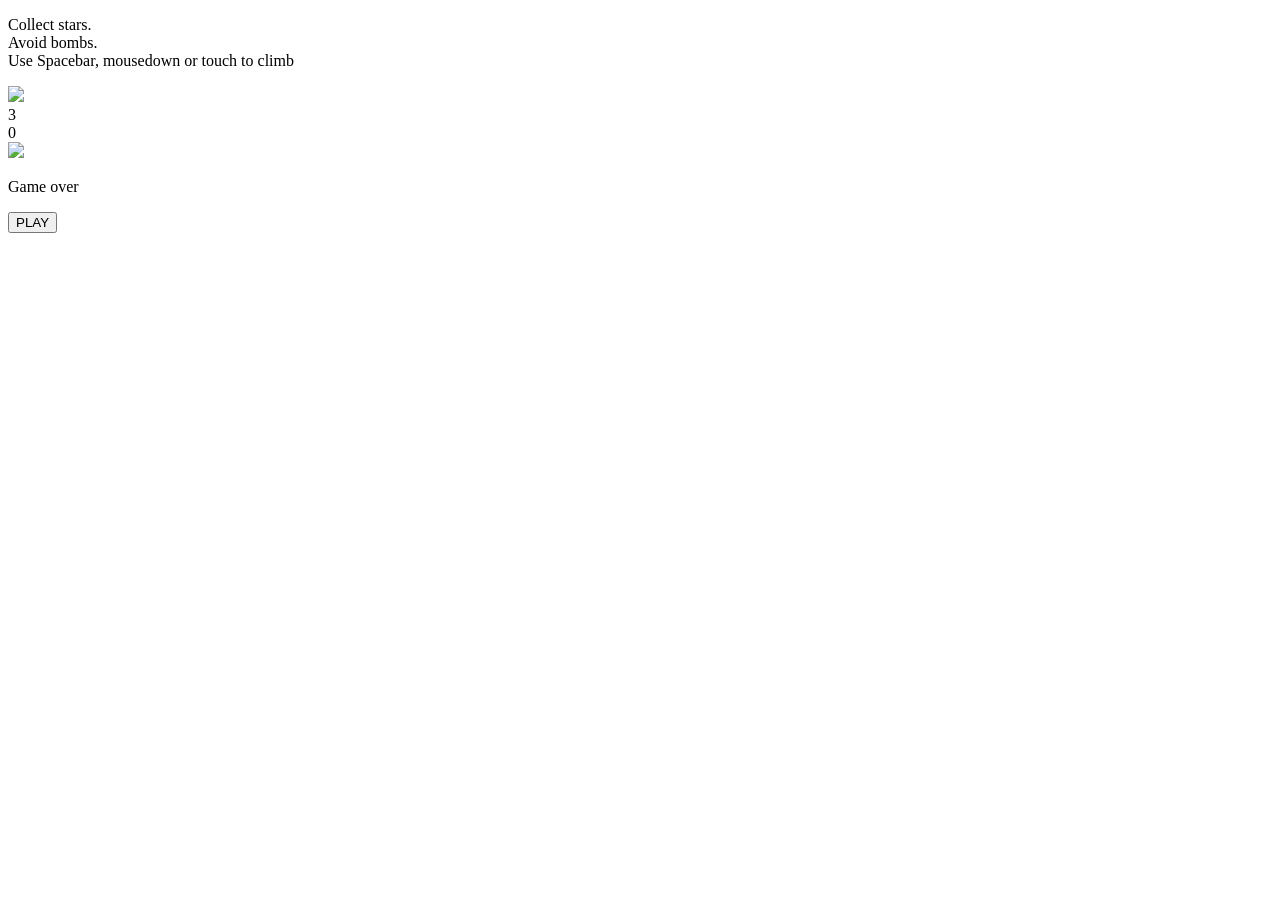
==== flappy-flyer/index.html @ f552ad43 "moved index.html" ====
<!DOCTYPE html>
<html lang="en">
  <head>
    <meta charset="utf-8" />
    <meta
      name="viewport"
      content="width=device-width, initial-scale=1, shrink-to-fit=no"
    />
    <!--favicon -->
    <meta
      name="viewport"
      content="width=device-width, initial-scale=1.0, user-scalable=no"
    />
    <link
      rel="apple-touch-icon"
      sizes="180x180"
      href="../../css/favicon/apple-touch-icon.png"
    />
    <link
      rel="icon"
      type="image/png"
      sizes="32x32"
      href="../../css/favicon/favicon-32x32.png"
    />
    <link
      rel="icon"
      type="image/png"
      sizes="16x16"
      href="../../css/favicon/favicon-16x16.png"
    />
    <link rel="manifest" href="../../css/favicon/site.webmanifest" />
    <link
      rel="mask-icon"
      href="../../css/favicon/safari-pinned-tab.svg"
      color="#5bbad5"
    />
    <meta name="msapplication-TileColor" content="#da532c" />
    <meta name="theme-color" content="#ffffff" />

    <link rel="preconnect" href="https://fonts.gstatic.com" />
    <link
      href="https://fonts.googleapis.com/css2?family=RocknRoll+One&display=swap"
      rel="stylesheet"
    />
    <link rel="stylesheet" href="style.css" />

    <title>Lecture 5.3</title>
  </head>

  <body>
    <p id="instructions">
      Collect stars. <br />Avoid bombs. <br />Use Spacebar, mousedown or touch
      to climb
    </p>
    <div id="info">
      <div id="life">
        <img src="../../assets/plane/plane-icon.png" />
        <div id="lives">3</div>
      </div>
      <div id="score-panel">
        <div id="score">0</div>
        <img src="../../assets/plane/star-icon.png" />
      </div>
    </div>
    <p id="gameover">Game over</p>
    <button id="playBtn">PLAY</button>
    <script type="module">
      import { Game } from './Game.js';

      document.addEventListener('DOMContentLoaded', () => {
        const game = new Game();
        window.game = game;
      });
    </script>
  </body>
</html>
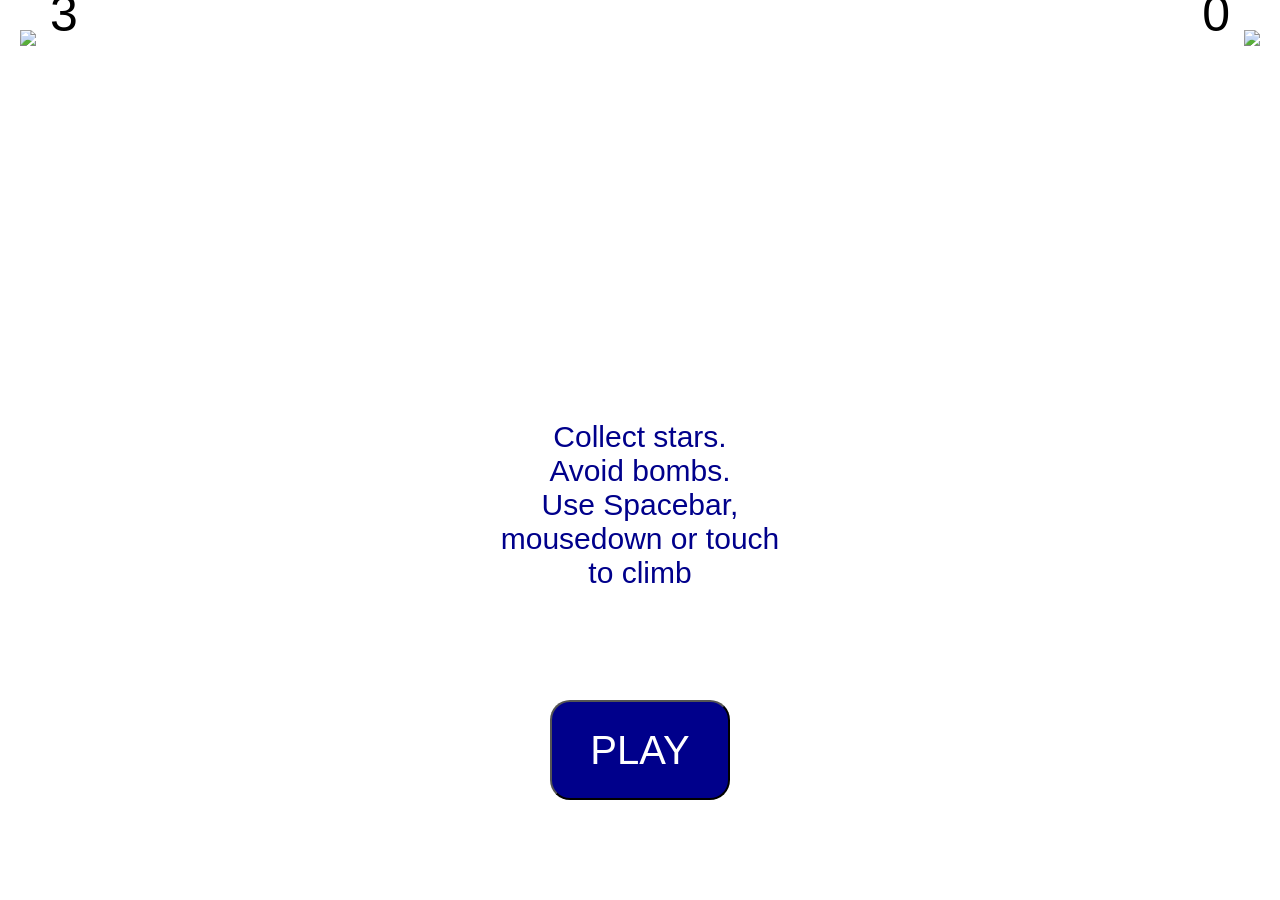
==== commit fe42e33b: "fixed title" ====
--- a/flappy-flyer/index.html
+++ b/flappy-flyer/index.html
@@ -44,7 +44,7 @@
     />
     <link rel="stylesheet" href="style.css" />
 
-    <title>Lecture 5.3</title>
+    <title>Flappy Flyer</title>
   </head>
 
   <body>
--- a/flappy-flyer/style.css
+++ b/flappy-flyer/style.css
@@ -0,0 +1,77 @@
+body {
+  margin: 0;
+  font-family: 'RocknRoll One', sans-serif;
+}
+#playBtn {
+  position: absolute;
+  width: 180px;
+  height: 100px;
+  font-family: 'RocknRoll One', sans-serif;
+  font-size: 40px;
+  bottom: 100px;
+  border-radius: 20px;
+  background-color: darkblue;
+  color: white;
+  left: 50%;
+  transform: translateX(-50%);
+}
+#instructions {
+  position: absolute;
+  bottom: 250px;
+  font-family: 'RocknRoll One', sans-serif;
+  font-size: 30px;
+  color: darkblue;
+  width: 300px;
+  left: 50%;
+  transform: translateX(-50%);
+  border-radius: 20px;
+  padding: 30px;
+  background-color: rgba(255, 255, 255, 0.5);
+  text-align: center;
+}
+#gameover {
+  display: none;
+  position: absolute;
+  bottom: 250px;
+  font-family: 'RocknRoll One', sans-serif;
+  font-size: 50px;
+  color: darkblue;
+  width: 300px;
+  left: 50%;
+  transform: translateX(-50%);
+  border-radius: 20px;
+  padding: 30px;
+  background-color: rgba(255, 255, 255, 0.5);
+  text-align: center;
+}
+#info {
+  position: absolute;
+  top: 0;
+  left: 0;
+  width: 100%;
+  font-family: 'RocknRoll One', sans-serif;
+  font-size: 50px;
+}
+#info img {
+  padding-top: 20px;
+}
+#life {
+  position: absolute;
+  left: 20px;
+}
+#score-panel {
+  position: absolute;
+  top: 0;
+  right: 20px;
+  float: right;
+}
+#lives {
+  display: inline;
+  position: relative;
+  top: -15px;
+}
+#score {
+  display: inline;
+  position: relative;
+  top: -15px;
+}
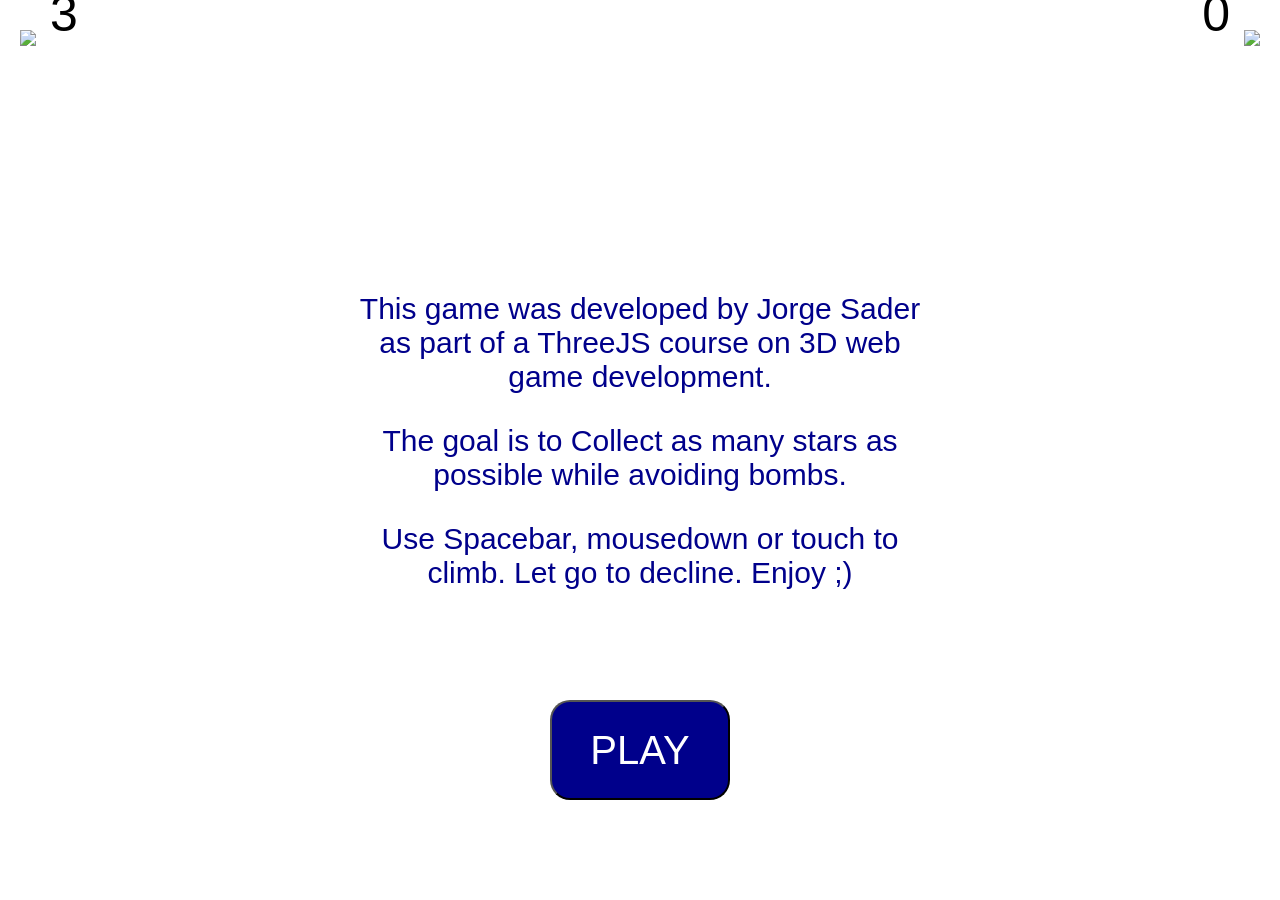
==== commit 4c9b6dd5: "add dev note on start" ====
--- a/flappy-flyer/index.html
+++ b/flappy-flyer/index.html
@@ -48,10 +48,19 @@
   </head>
 
   <body>
-    <p id="instructions">
-      Collect stars. <br />Avoid bombs. <br />Use Spacebar, mousedown or touch
-      to climb
-    </p>
+    <div id="instructions">
+      <p class="instructions">
+        This game was developed by Jorge Sader as part of a ThreeJS course on 3D
+        web game development.
+      </p>
+      <p class="instructions">
+        The goal is to Collect as many stars as possible while avoiding bombs.
+      </p>
+      <p class="instructions">
+        Use Spacebar, mousedown or touch to climb. Let go to decline. Enjoy ;)
+      </p>
+    </div>
+
     <div id="info">
       <div id="life">
         <img src="../../assets/plane/plane-icon.png" />
--- a/flappy-flyer/style.css
+++ b/flappy-flyer/style.css
@@ -21,7 +21,8 @@
   font-family: 'RocknRoll One', sans-serif;
   font-size: 30px;
   color: darkblue;
-  width: 300px;
+  min-width: 300px;
+  max-width: 650px;
   left: 50%;
   transform: translateX(-50%);
   border-radius: 20px;
